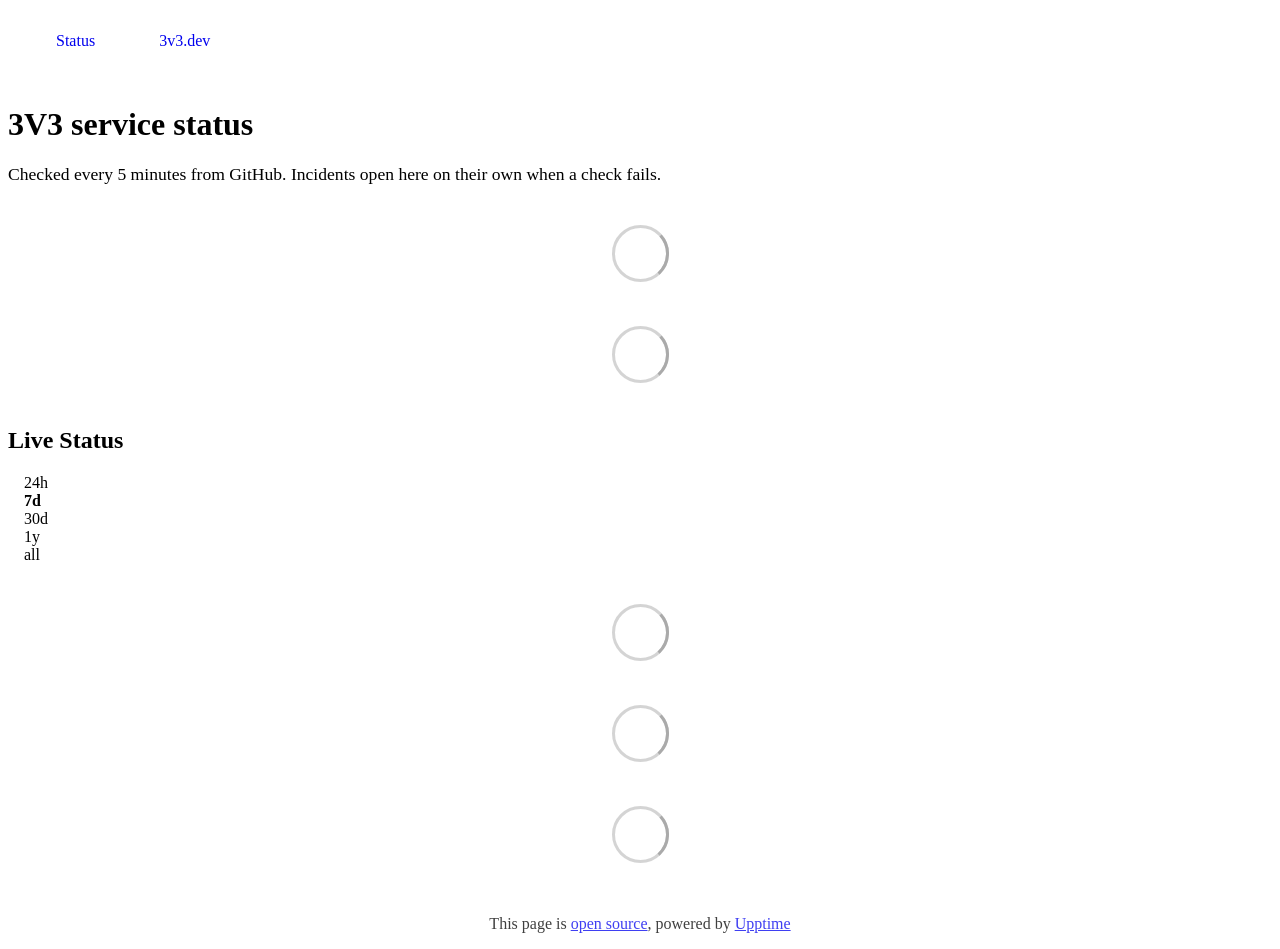
==== index.html @ 86a4ba5f "deploy: 7e3c8ffe6b642ce4a440db42570314d3d248a8e6" ====
<!DOCTYPE html> <html lang=en> <head> <meta charset=utf-8> <meta content="width=device-width,initial-scale=1" name=viewport> <meta content=#333333 name=theme-color> <base href=/ > <link href=manifest.json rel=manifest crossorigin=use-credentials> <script>__SAPPER__={baseUrl:"",preloaded:[void 0,{}]};if('serviceWorker' in navigator)navigator.serviceWorker.register('/service-worker.js');(function(){try{eval("async function x(){}");var main="/client/client.40a501ff.js"}catch(e){main="/client/legacy/client.a8fc85b7.js"};var s=document.createElement("script");try{new Function("if(0)import('')")();s.src=main;s.type="module";s.crossOrigin="use-credentials";}catch(e){s.src="/client/shimport@2.0.5.js";s.setAttribute("data-main",main);}document.head.appendChild(s);}());</script> <link href=client/client-31a52aa5.css rel=stylesheet><link href=client/createOctokit-a85f76c7.css rel=stylesheet><link href=client/index-b0b6455a.css rel=stylesheet> <title>3V3 status</title> <script>// If `prefers-color-scheme` is not supported, fall back to light mode.
      // In this case, light.css will be downloaded with `highest` priority.
      if (typeof window !== "undefined" && typeof document !== "undefined" && "matchMedia" in window && window.matchMedia('(prefers-color-scheme: dark)').media === 'not all') {
        document.documentElement.style.display = 'none';
        document.head.insertAdjacentHTML(
          'beforeend',
          '<link rel="stylesheet" href={`${config.path}/themes/light.css`} onload="document.documentElement.style.display = \'\'">',
        );
      } </script> <link href=https://status.3v3.dev/themes/light.css rel=stylesheet media=(prefers-color-scheme:light)> <link href=https://status.3v3.dev/themes/dark.css rel=stylesheet media=(prefers-color-scheme:dark)><link href=https://status.3v3.dev/global.css rel=stylesheet><link href=https://raw.githubusercontent.com/upptime/upptime/master/assets/upptime-icon.svg rel=icon type=image/svg><link href=/logo-192.png rel=icon type=image/png> <link href=/client/client.40a501ff.js rel=modulepreload as=script crossorigin=use-credentials><link href=/client/client-31a52aa5.css rel=preload as=style><link href=/client/index.63643489.js rel=modulepreload as=script crossorigin=use-credentials><link href=/client/createOctokit.1df6ca00.js rel=modulepreload as=script crossorigin=use-credentials><link href=/client/inject_styles.803b7e80.js rel=modulepreload as=script crossorigin=use-credentials><link href=/client/createOctokit-a85f76c7.css rel=preload as=style><link href=/client/index-b0b6455a.css rel=preload as=style></head> <body> <div id=sapper> <nav class=svelte-a08hsz><div class="svelte-a08hsz container"> <ul class=svelte-a08hsz><li><a href=/ class=svelte-a08hsz target=_self aria-current=page>Status</a> <li><a href=https://3v3.dev class=svelte-a08hsz target=_self>3v3.dev</a> </li> </ul></div> </nav> <main class=container> <header class=svelte-ngkazm><h1><strong>3V3</strong> service status</h1> <p class="svelte-ngkazm lead">Checked every 5 minutes from GitHub. Incidents open here on their own when a check fails.</header> <section class=svelte-8lnl4f><div class="svelte-68jxue loading"><svg class=svelte-68jxue height=38 stroke=#aaa width=38 xmlns=http://www.w3.org/2000/svg><g fill=none fill-rule=evenodd><g stroke-width=2 transform="translate(1 1)"><circle cx=18 cy=18 r=18 stroke-opacity=.5></circle><path d="M36 18c0-9.94-8.06-18-18-18"><animateTransform attributeName=transform dur=1s from="0 18 18" repeatCount=indefinite to="360 18 18" type=rotate></animateTransform></path></g></g></svg></div> </section> <section class=svelte-8lnl4f><div class="svelte-68jxue loading"><svg class=svelte-68jxue height=38 stroke=#aaa width=38 xmlns=http://www.w3.org/2000/svg><g fill=none fill-rule=evenodd><g stroke-width=2 transform="translate(1 1)"><circle cx=18 cy=18 r=18 stroke-opacity=.5></circle><path d="M36 18c0-9.94-8.06-18-18-18"><animateTransform attributeName=transform dur=1s from="0 18 18" repeatCount=indefinite to="360 18 18" type=rotate></animateTransform></path></g></g></svg></div> </section> <div class="svelte-fqsq6s f changed"><h2>Live Status</h2> <form class="svelte-fqsq6s f r"><div><input class=svelte-fqsq6s id=data_day name=d type=radio value=day><label class=svelte-fqsq6s for=data_day>24h</label></div> <div><input class=svelte-fqsq6s id=data_week name=d type=radio value=week checked><label class=svelte-fqsq6s for=data_week>7d</label></div> <div><input class=svelte-fqsq6s id=data_month name=d type=radio value=month><label class=svelte-fqsq6s for=data_month>30d</label></div> <div><input class=svelte-fqsq6s id=data_year name=d type=radio value=year><label class=svelte-fqsq6s for=data_year>1y</label></div> <div><input class=svelte-fqsq6s id=data_all name=d type=radio value=all><label class=svelte-fqsq6s for=data_all>all</label></div></form></div> <section class="svelte-fqsq6s live-status"><div class="svelte-68jxue loading"><svg class=svelte-68jxue height=38 stroke=#aaa width=38 xmlns=http://www.w3.org/2000/svg><g fill=none fill-rule=evenodd><g stroke-width=2 transform="translate(1 1)"><circle cx=18 cy=18 r=18 stroke-opacity=.5></circle><path d="M36 18c0-9.94-8.06-18-18-18"><animateTransform attributeName=transform dur=1s from="0 18 18" repeatCount=indefinite to="360 18 18" type=rotate></animateTransform></path></g></g></svg></div> </section> <section><div class="svelte-68jxue loading"><svg class=svelte-68jxue height=38 stroke=#aaa width=38 xmlns=http://www.w3.org/2000/svg><g fill=none fill-rule=evenodd><g stroke-width=2 transform="translate(1 1)"><circle cx=18 cy=18 r=18 stroke-opacity=.5></circle><path d="M36 18c0-9.94-8.06-18-18-18"><animateTransform attributeName=transform dur=1s from="0 18 18" repeatCount=indefinite to="360 18 18" type=rotate></animateTransform></path></g></g></svg></div> </section> <section><div class="svelte-68jxue loading"><svg class=svelte-68jxue height=38 stroke=#aaa width=38 xmlns=http://www.w3.org/2000/svg><g fill=none fill-rule=evenodd><g stroke-width=2 transform="translate(1 1)"><circle cx=18 cy=18 r=18 stroke-opacity=.5></circle><path d="M36 18c0-9.94-8.06-18-18-18"><animateTransform attributeName=transform dur=1s from="0 18 18" repeatCount=indefinite to="360 18 18" type=rotate></animateTransform></path></g></g></svg></div></section></main> <footer class=svelte-jbr799><p>This page is <a href=https://github.com/3v3-dev/status>open source</a>, powered by <a href=https://upptime.js.org>Upptime</a></p> </footer></div> <script> try {
        if (typeof window !== "undefined" && window.navigator && navigator.serviceWorker) {
          navigator.serviceWorker.getRegistrations().then(function (registrations) {
            for (let registration of registrations) {
              registration.unregister();
            }
          });
        }
        if (typeof window !== "undefined" && "caches" in window) {
          caches.keys().then(function (keyList) {
            return Promise.all(
              keyList.map(function (key) {
                return caches.delete(key);
              })
            );
          });
        }
      } catch (error) {} </script>
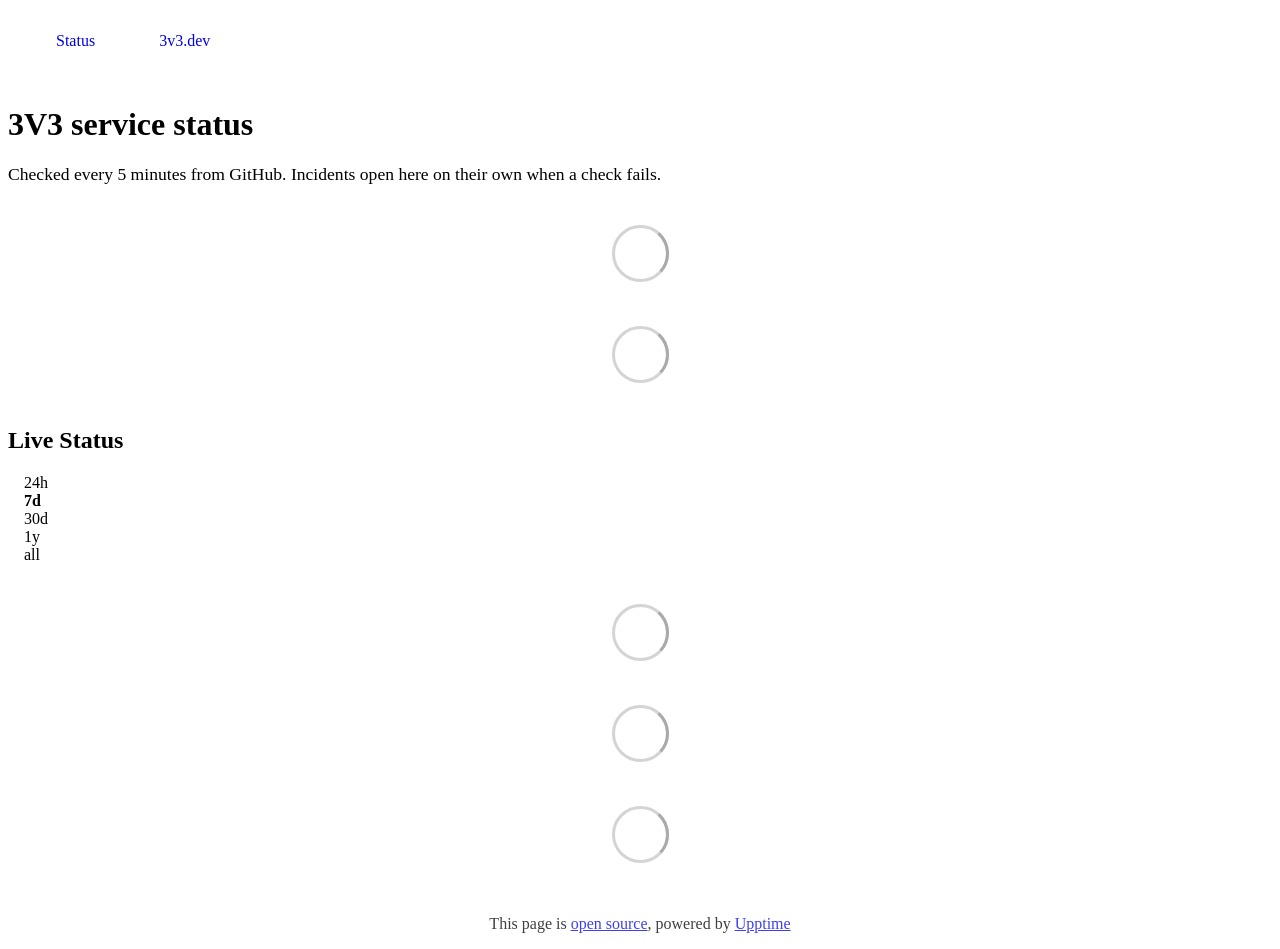
==== commit ad8ba28e: "deploy: fc05458361eb56247a037d51dc9344442e19dbe8" ====
--- a/index.html
+++ b/index.html
@@ -1,4 +1,4 @@
-<!DOCTYPE html> <html lang=en> <head> <meta charset=utf-8> <meta content="width=device-width,initial-scale=1" name=viewport> <meta content=#333333 name=theme-color> <base href=/ > <link href=manifest.json rel=manifest crossorigin=use-credentials> <script>__SAPPER__={baseUrl:"",preloaded:[void 0,{}]};if('serviceWorker' in navigator)navigator.serviceWorker.register('/service-worker.js');(function(){try{eval("async function x(){}");var main="/client/client.40a501ff.js"}catch(e){main="/client/legacy/client.a8fc85b7.js"};var s=document.createElement("script");try{new Function("if(0)import('')")();s.src=main;s.type="module";s.crossOrigin="use-credentials";}catch(e){s.src="/client/shimport@2.0.5.js";s.setAttribute("data-main",main);}document.head.appendChild(s);}());</script> <link href=client/client-31a52aa5.css rel=stylesheet><link href=client/createOctokit-a85f76c7.css rel=stylesheet><link href=client/index-b0b6455a.css rel=stylesheet> <title>3V3 status</title> <script>// If `prefers-color-scheme` is not supported, fall back to light mode.
+<!DOCTYPE html> <html lang=en> <head> <meta charset=utf-8> <meta content="width=device-width,initial-scale=1" name=viewport> <meta content=#333333 name=theme-color> <base href=/ > <link href=manifest.json rel=manifest crossorigin=use-credentials> <script>__SAPPER__={baseUrl:"",preloaded:[void 0,{}]};if('serviceWorker' in navigator)navigator.serviceWorker.register('/service-worker.js');(function(){try{eval("async function x(){}");var main="/client/client.e9b4dfed.js"}catch(e){main="/client/legacy/client.754dc412.js"};var s=document.createElement("script");try{new Function("if(0)import('')")();s.src=main;s.type="module";s.crossOrigin="use-credentials";}catch(e){s.src="/client/shimport@2.0.5.js";s.setAttribute("data-main",main);}document.head.appendChild(s);}());</script> <link href=client/client-31a52aa5.css rel=stylesheet><link href=client/createOctokit-a85f76c7.css rel=stylesheet><link href=client/index-b0b6455a.css rel=stylesheet> <title>3V3 status</title> <script>// If `prefers-color-scheme` is not supported, fall back to light mode.
       // In this case, light.css will be downloaded with `highest` priority.
       if (typeof window !== "undefined" && typeof document !== "undefined" && "matchMedia" in window && window.matchMedia('(prefers-color-scheme: dark)').media === 'not all') {
         document.documentElement.style.display = 'none';
@@ -6,7 +6,7 @@
           'beforeend',
           '<link rel="stylesheet" href={`${config.path}/themes/light.css`} onload="document.documentElement.style.display = \'\'">',
         );
-      } </script> <link href=https://status.3v3.dev/themes/light.css rel=stylesheet media=(prefers-color-scheme:light)> <link href=https://status.3v3.dev/themes/dark.css rel=stylesheet media=(prefers-color-scheme:dark)><link href=https://status.3v3.dev/global.css rel=stylesheet><link href=https://raw.githubusercontent.com/upptime/upptime/master/assets/upptime-icon.svg rel=icon type=image/svg><link href=/logo-192.png rel=icon type=image/png> <link href=/client/client.40a501ff.js rel=modulepreload as=script crossorigin=use-credentials><link href=/client/client-31a52aa5.css rel=preload as=style><link href=/client/index.63643489.js rel=modulepreload as=script crossorigin=use-credentials><link href=/client/createOctokit.1df6ca00.js rel=modulepreload as=script crossorigin=use-credentials><link href=/client/inject_styles.803b7e80.js rel=modulepreload as=script crossorigin=use-credentials><link href=/client/createOctokit-a85f76c7.css rel=preload as=style><link href=/client/index-b0b6455a.css rel=preload as=style></head> <body> <div id=sapper> <nav class=svelte-a08hsz><div class="svelte-a08hsz container"> <ul class=svelte-a08hsz><li><a href=/ class=svelte-a08hsz target=_self aria-current=page>Status</a> <li><a href=https://3v3.dev class=svelte-a08hsz target=_self>3v3.dev</a> </li> </ul></div> </nav> <main class=container> <header class=svelte-ngkazm><h1><strong>3V3</strong> service status</h1> <p class="svelte-ngkazm lead">Checked every 5 minutes from GitHub. Incidents open here on their own when a check fails.</header> <section class=svelte-8lnl4f><div class="svelte-68jxue loading"><svg class=svelte-68jxue height=38 stroke=#aaa width=38 xmlns=http://www.w3.org/2000/svg><g fill=none fill-rule=evenodd><g stroke-width=2 transform="translate(1 1)"><circle cx=18 cy=18 r=18 stroke-opacity=.5></circle><path d="M36 18c0-9.94-8.06-18-18-18"><animateTransform attributeName=transform dur=1s from="0 18 18" repeatCount=indefinite to="360 18 18" type=rotate></animateTransform></path></g></g></svg></div> </section> <section class=svelte-8lnl4f><div class="svelte-68jxue loading"><svg class=svelte-68jxue height=38 stroke=#aaa width=38 xmlns=http://www.w3.org/2000/svg><g fill=none fill-rule=evenodd><g stroke-width=2 transform="translate(1 1)"><circle cx=18 cy=18 r=18 stroke-opacity=.5></circle><path d="M36 18c0-9.94-8.06-18-18-18"><animateTransform attributeName=transform dur=1s from="0 18 18" repeatCount=indefinite to="360 18 18" type=rotate></animateTransform></path></g></g></svg></div> </section> <div class="svelte-fqsq6s f changed"><h2>Live Status</h2> <form class="svelte-fqsq6s f r"><div><input class=svelte-fqsq6s id=data_day name=d type=radio value=day><label class=svelte-fqsq6s for=data_day>24h</label></div> <div><input class=svelte-fqsq6s id=data_week name=d type=radio value=week checked><label class=svelte-fqsq6s for=data_week>7d</label></div> <div><input class=svelte-fqsq6s id=data_month name=d type=radio value=month><label class=svelte-fqsq6s for=data_month>30d</label></div> <div><input class=svelte-fqsq6s id=data_year name=d type=radio value=year><label class=svelte-fqsq6s for=data_year>1y</label></div> <div><input class=svelte-fqsq6s id=data_all name=d type=radio value=all><label class=svelte-fqsq6s for=data_all>all</label></div></form></div> <section class="svelte-fqsq6s live-status"><div class="svelte-68jxue loading"><svg class=svelte-68jxue height=38 stroke=#aaa width=38 xmlns=http://www.w3.org/2000/svg><g fill=none fill-rule=evenodd><g stroke-width=2 transform="translate(1 1)"><circle cx=18 cy=18 r=18 stroke-opacity=.5></circle><path d="M36 18c0-9.94-8.06-18-18-18"><animateTransform attributeName=transform dur=1s from="0 18 18" repeatCount=indefinite to="360 18 18" type=rotate></animateTransform></path></g></g></svg></div> </section> <section><div class="svelte-68jxue loading"><svg class=svelte-68jxue height=38 stroke=#aaa width=38 xmlns=http://www.w3.org/2000/svg><g fill=none fill-rule=evenodd><g stroke-width=2 transform="translate(1 1)"><circle cx=18 cy=18 r=18 stroke-opacity=.5></circle><path d="M36 18c0-9.94-8.06-18-18-18"><animateTransform attributeName=transform dur=1s from="0 18 18" repeatCount=indefinite to="360 18 18" type=rotate></animateTransform></path></g></g></svg></div> </section> <section><div class="svelte-68jxue loading"><svg class=svelte-68jxue height=38 stroke=#aaa width=38 xmlns=http://www.w3.org/2000/svg><g fill=none fill-rule=evenodd><g stroke-width=2 transform="translate(1 1)"><circle cx=18 cy=18 r=18 stroke-opacity=.5></circle><path d="M36 18c0-9.94-8.06-18-18-18"><animateTransform attributeName=transform dur=1s from="0 18 18" repeatCount=indefinite to="360 18 18" type=rotate></animateTransform></path></g></g></svg></div></section></main> <footer class=svelte-jbr799><p>This page is <a href=https://github.com/3v3-dev/status>open source</a>, powered by <a href=https://upptime.js.org>Upptime</a></p> </footer></div> <script> try {
+      } </script> <link href=https://status.3v3.dev/themes/light.css rel=stylesheet media=(prefers-color-scheme:light)> <link href=https://status.3v3.dev/themes/dark.css rel=stylesheet media=(prefers-color-scheme:dark)><link href=https://status.3v3.dev/global.css rel=stylesheet><link href=https://raw.githubusercontent.com/upptime/upptime/master/assets/upptime-icon.svg rel=icon type=image/svg><link href=/logo-192.png rel=icon type=image/png> <link href=/client/client.e9b4dfed.js rel=modulepreload as=script crossorigin=use-credentials><link href=/client/client-31a52aa5.css rel=preload as=style><link href=/client/index.8e3339fe.js rel=modulepreload as=script crossorigin=use-credentials><link href=/client/createOctokit.f30cb583.js rel=modulepreload as=script crossorigin=use-credentials><link href=/client/inject_styles.803b7e80.js rel=modulepreload as=script crossorigin=use-credentials><link href=/client/createOctokit-a85f76c7.css rel=preload as=style><link href=/client/index-b0b6455a.css rel=preload as=style></head> <body> <div id=sapper> <nav class=svelte-a08hsz><div class="svelte-a08hsz container"> <ul class=svelte-a08hsz><li><a href=/ class=svelte-a08hsz target=_self aria-current=page>Status</a> <li><a href=https://3v3.dev class=svelte-a08hsz target=_self>3v3.dev</a> </li> </ul></div> </nav> <main class=container> <header class=svelte-ngkazm><h1><strong>3V3</strong> service status</h1> <p class="svelte-ngkazm lead">Checked every 5 minutes from GitHub. Incidents open here on their own when a check fails.</header> <section class=svelte-8lnl4f><div class="svelte-68jxue loading"><svg class=svelte-68jxue height=38 stroke=#aaa width=38 xmlns=http://www.w3.org/2000/svg><g fill=none fill-rule=evenodd><g stroke-width=2 transform="translate(1 1)"><circle cx=18 cy=18 r=18 stroke-opacity=.5></circle><path d="M36 18c0-9.94-8.06-18-18-18"><animateTransform attributeName=transform dur=1s from="0 18 18" repeatCount=indefinite to="360 18 18" type=rotate></animateTransform></path></g></g></svg></div> </section> <section class=svelte-8lnl4f><div class="svelte-68jxue loading"><svg class=svelte-68jxue height=38 stroke=#aaa width=38 xmlns=http://www.w3.org/2000/svg><g fill=none fill-rule=evenodd><g stroke-width=2 transform="translate(1 1)"><circle cx=18 cy=18 r=18 stroke-opacity=.5></circle><path d="M36 18c0-9.94-8.06-18-18-18"><animateTransform attributeName=transform dur=1s from="0 18 18" repeatCount=indefinite to="360 18 18" type=rotate></animateTransform></path></g></g></svg></div> </section> <div class="svelte-fqsq6s f changed"><h2>Live Status</h2> <form class="svelte-fqsq6s f r"><div><input class=svelte-fqsq6s id=data_day name=d type=radio value=day><label class=svelte-fqsq6s for=data_day>24h</label></div> <div><input class=svelte-fqsq6s id=data_week name=d type=radio value=week checked><label class=svelte-fqsq6s for=data_week>7d</label></div> <div><input class=svelte-fqsq6s id=data_month name=d type=radio value=month><label class=svelte-fqsq6s for=data_month>30d</label></div> <div><input class=svelte-fqsq6s id=data_year name=d type=radio value=year><label class=svelte-fqsq6s for=data_year>1y</label></div> <div><input class=svelte-fqsq6s id=data_all name=d type=radio value=all><label class=svelte-fqsq6s for=data_all>all</label></div></form></div> <section class="svelte-fqsq6s live-status"><div class="svelte-68jxue loading"><svg class=svelte-68jxue height=38 stroke=#aaa width=38 xmlns=http://www.w3.org/2000/svg><g fill=none fill-rule=evenodd><g stroke-width=2 transform="translate(1 1)"><circle cx=18 cy=18 r=18 stroke-opacity=.5></circle><path d="M36 18c0-9.94-8.06-18-18-18"><animateTransform attributeName=transform dur=1s from="0 18 18" repeatCount=indefinite to="360 18 18" type=rotate></animateTransform></path></g></g></svg></div> </section> <section><div class="svelte-68jxue loading"><svg class=svelte-68jxue height=38 stroke=#aaa width=38 xmlns=http://www.w3.org/2000/svg><g fill=none fill-rule=evenodd><g stroke-width=2 transform="translate(1 1)"><circle cx=18 cy=18 r=18 stroke-opacity=.5></circle><path d="M36 18c0-9.94-8.06-18-18-18"><animateTransform attributeName=transform dur=1s from="0 18 18" repeatCount=indefinite to="360 18 18" type=rotate></animateTransform></path></g></g></svg></div> </section> <section><div class="svelte-68jxue loading"><svg class=svelte-68jxue height=38 stroke=#aaa width=38 xmlns=http://www.w3.org/2000/svg><g fill=none fill-rule=evenodd><g stroke-width=2 transform="translate(1 1)"><circle cx=18 cy=18 r=18 stroke-opacity=.5></circle><path d="M36 18c0-9.94-8.06-18-18-18"><animateTransform attributeName=transform dur=1s from="0 18 18" repeatCount=indefinite to="360 18 18" type=rotate></animateTransform></path></g></g></svg></div></section></main> <footer class=svelte-jbr799><p>This page is <a href=https://github.com/3v3-dev/status>open source</a>, powered by <a href=https://upptime.js.org>Upptime</a></p> </footer></div> <script> try {
         if (typeof window !== "undefined" && window.navigator && navigator.serviceWorker) {
           navigator.serviceWorker.getRegistrations().then(function (registrations) {
             for (let registration of registrations) {
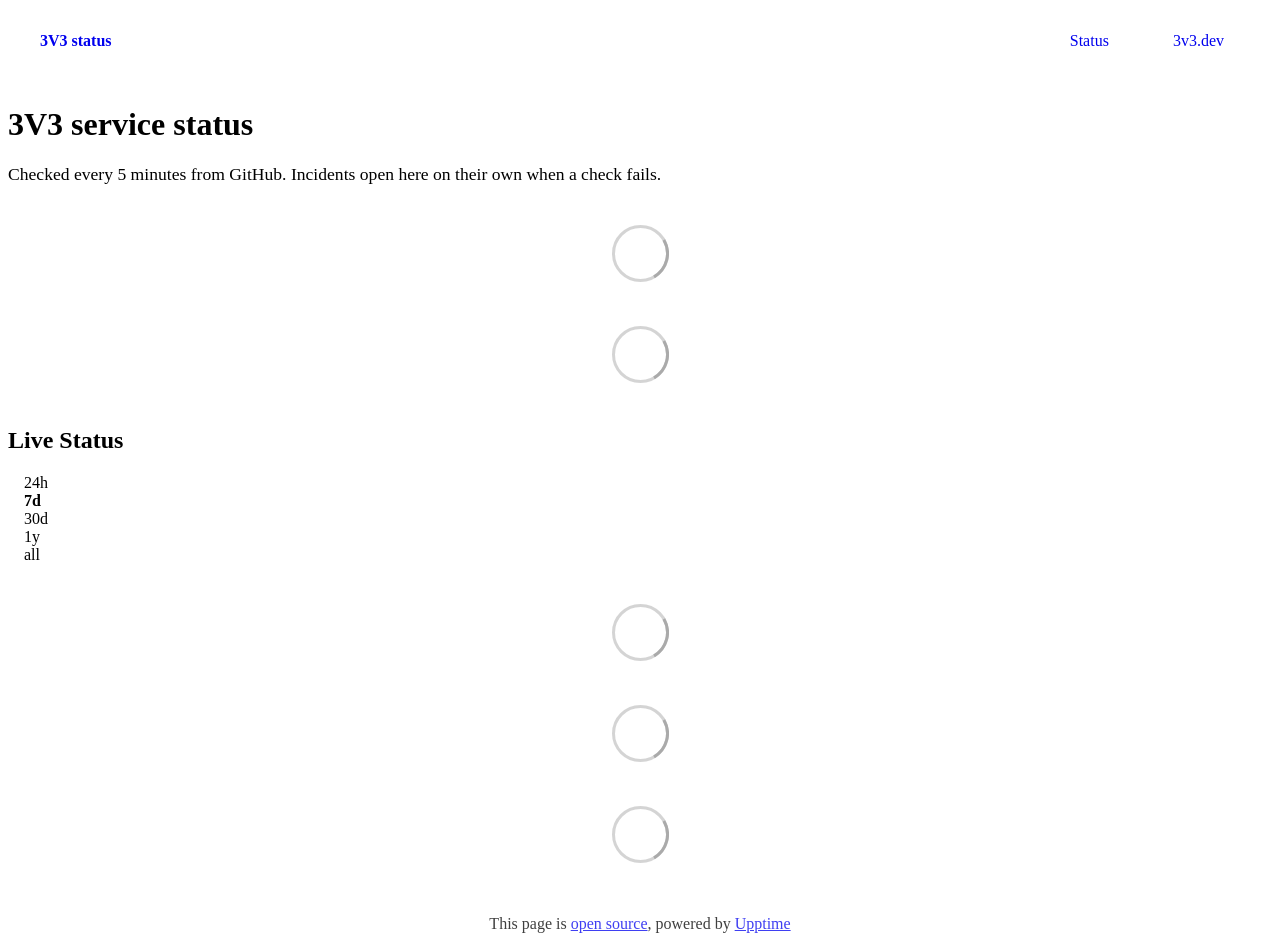
==== commit c00f74e5: "deploy: 701be8226e06edc4924a5eb23de043657eee1ef0" ====
--- a/index.html
+++ b/index.html
@@ -1,12 +1,4 @@
-<!DOCTYPE html> <html lang=en> <head> <meta charset=utf-8> <meta content="width=device-width,initial-scale=1" name=viewport> <meta content=#333333 name=theme-color> <base href=/ > <link href=manifest.json rel=manifest crossorigin=use-credentials> <script>__SAPPER__={baseUrl:"",preloaded:[void 0,{}]};if('serviceWorker' in navigator)navigator.serviceWorker.register('/service-worker.js');(function(){try{eval("async function x(){}");var main="/client/client.e9b4dfed.js"}catch(e){main="/client/legacy/client.754dc412.js"};var s=document.createElement("script");try{new Function("if(0)import('')")();s.src=main;s.type="module";s.crossOrigin="use-credentials";}catch(e){s.src="/client/shimport@2.0.5.js";s.setAttribute("data-main",main);}document.head.appendChild(s);}());</script> <link href=client/client-31a52aa5.css rel=stylesheet><link href=client/createOctokit-a85f76c7.css rel=stylesheet><link href=client/index-b0b6455a.css rel=stylesheet> <title>3V3 status</title> <script>// If `prefers-color-scheme` is not supported, fall back to light mode.
-      // In this case, light.css will be downloaded with `highest` priority.
-      if (typeof window !== "undefined" && typeof document !== "undefined" && "matchMedia" in window && window.matchMedia('(prefers-color-scheme: dark)').media === 'not all') {
-        document.documentElement.style.display = 'none';
-        document.head.insertAdjacentHTML(
-          'beforeend',
-          '<link rel="stylesheet" href={`${config.path}/themes/light.css`} onload="document.documentElement.style.display = \'\'">',
-        );
-      } </script> <link href=https://status.3v3.dev/themes/light.css rel=stylesheet media=(prefers-color-scheme:light)> <link href=https://status.3v3.dev/themes/dark.css rel=stylesheet media=(prefers-color-scheme:dark)><link href=https://status.3v3.dev/global.css rel=stylesheet><link href=https://raw.githubusercontent.com/upptime/upptime/master/assets/upptime-icon.svg rel=icon type=image/svg><link href=/logo-192.png rel=icon type=image/png> <link href=/client/client.e9b4dfed.js rel=modulepreload as=script crossorigin=use-credentials><link href=/client/client-31a52aa5.css rel=preload as=style><link href=/client/index.8e3339fe.js rel=modulepreload as=script crossorigin=use-credentials><link href=/client/createOctokit.f30cb583.js rel=modulepreload as=script crossorigin=use-credentials><link href=/client/inject_styles.803b7e80.js rel=modulepreload as=script crossorigin=use-credentials><link href=/client/createOctokit-a85f76c7.css rel=preload as=style><link href=/client/index-b0b6455a.css rel=preload as=style></head> <body> <div id=sapper> <nav class=svelte-a08hsz><div class="svelte-a08hsz container"> <ul class=svelte-a08hsz><li><a href=/ class=svelte-a08hsz target=_self aria-current=page>Status</a> <li><a href=https://3v3.dev class=svelte-a08hsz target=_self>3v3.dev</a> </li> </ul></div> </nav> <main class=container> <header class=svelte-ngkazm><h1><strong>3V3</strong> service status</h1> <p class="svelte-ngkazm lead">Checked every 5 minutes from GitHub. Incidents open here on their own when a check fails.</header> <section class=svelte-8lnl4f><div class="svelte-68jxue loading"><svg class=svelte-68jxue height=38 stroke=#aaa width=38 xmlns=http://www.w3.org/2000/svg><g fill=none fill-rule=evenodd><g stroke-width=2 transform="translate(1 1)"><circle cx=18 cy=18 r=18 stroke-opacity=.5></circle><path d="M36 18c0-9.94-8.06-18-18-18"><animateTransform attributeName=transform dur=1s from="0 18 18" repeatCount=indefinite to="360 18 18" type=rotate></animateTransform></path></g></g></svg></div> </section> <section class=svelte-8lnl4f><div class="svelte-68jxue loading"><svg class=svelte-68jxue height=38 stroke=#aaa width=38 xmlns=http://www.w3.org/2000/svg><g fill=none fill-rule=evenodd><g stroke-width=2 transform="translate(1 1)"><circle cx=18 cy=18 r=18 stroke-opacity=.5></circle><path d="M36 18c0-9.94-8.06-18-18-18"><animateTransform attributeName=transform dur=1s from="0 18 18" repeatCount=indefinite to="360 18 18" type=rotate></animateTransform></path></g></g></svg></div> </section> <div class="svelte-fqsq6s f changed"><h2>Live Status</h2> <form class="svelte-fqsq6s f r"><div><input class=svelte-fqsq6s id=data_day name=d type=radio value=day><label class=svelte-fqsq6s for=data_day>24h</label></div> <div><input class=svelte-fqsq6s id=data_week name=d type=radio value=week checked><label class=svelte-fqsq6s for=data_week>7d</label></div> <div><input class=svelte-fqsq6s id=data_month name=d type=radio value=month><label class=svelte-fqsq6s for=data_month>30d</label></div> <div><input class=svelte-fqsq6s id=data_year name=d type=radio value=year><label class=svelte-fqsq6s for=data_year>1y</label></div> <div><input class=svelte-fqsq6s id=data_all name=d type=radio value=all><label class=svelte-fqsq6s for=data_all>all</label></div></form></div> <section class="svelte-fqsq6s live-status"><div class="svelte-68jxue loading"><svg class=svelte-68jxue height=38 stroke=#aaa width=38 xmlns=http://www.w3.org/2000/svg><g fill=none fill-rule=evenodd><g stroke-width=2 transform="translate(1 1)"><circle cx=18 cy=18 r=18 stroke-opacity=.5></circle><path d="M36 18c0-9.94-8.06-18-18-18"><animateTransform attributeName=transform dur=1s from="0 18 18" repeatCount=indefinite to="360 18 18" type=rotate></animateTransform></path></g></g></svg></div> </section> <section><div class="svelte-68jxue loading"><svg class=svelte-68jxue height=38 stroke=#aaa width=38 xmlns=http://www.w3.org/2000/svg><g fill=none fill-rule=evenodd><g stroke-width=2 transform="translate(1 1)"><circle cx=18 cy=18 r=18 stroke-opacity=.5></circle><path d="M36 18c0-9.94-8.06-18-18-18"><animateTransform attributeName=transform dur=1s from="0 18 18" repeatCount=indefinite to="360 18 18" type=rotate></animateTransform></path></g></g></svg></div> </section> <section><div class="svelte-68jxue loading"><svg class=svelte-68jxue height=38 stroke=#aaa width=38 xmlns=http://www.w3.org/2000/svg><g fill=none fill-rule=evenodd><g stroke-width=2 transform="translate(1 1)"><circle cx=18 cy=18 r=18 stroke-opacity=.5></circle><path d="M36 18c0-9.94-8.06-18-18-18"><animateTransform attributeName=transform dur=1s from="0 18 18" repeatCount=indefinite to="360 18 18" type=rotate></animateTransform></path></g></g></svg></div></section></main> <footer class=svelte-jbr799><p>This page is <a href=https://github.com/3v3-dev/status>open source</a>, powered by <a href=https://upptime.js.org>Upptime</a></p> </footer></div> <script> try {
+<!DOCTYPE html> <html lang=en> <head> <meta charset=utf-8> <meta content="width=device-width,initial-scale=1" name=viewport> <meta content=#333333 name=theme-color> <base href=/ > <link href=manifest.json rel=manifest crossorigin=use-credentials> <script>__SAPPER__={baseUrl:"",preloaded:[void 0,{}]};if('serviceWorker' in navigator)navigator.serviceWorker.register('/service-worker.js');(function(){try{eval("async function x(){}");var main="/client/client.26212740.js"}catch(e){main="/client/legacy/client.50c6bfa7.js"};var s=document.createElement("script");try{new Function("if(0)import('')")();s.src=main;s.type="module";s.crossOrigin="use-credentials";}catch(e){s.src="/client/shimport@2.0.5.js";s.setAttribute("data-main",main);}document.head.appendChild(s);}());</script> <link href=client/client-31a52aa5.css rel=stylesheet><link href=client/createOctokit-a85f76c7.css rel=stylesheet><link href=client/index-b0b6455a.css rel=stylesheet> <title>3V3 status</title><link href=https://status.3v3.dev/3v3/tokens.css rel=stylesheet><link href=https://status.3v3.dev/global.css rel=stylesheet><link href=https://status.3v3.dev/3v3/icon-32-dark.svg rel=icon type=image/svg><link href=https://status.3v3.dev/3v3/icon-180.png rel=icon type=image/png><script async defer src=https://status.3v3.dev/3v3/status.js></script><link href=https://status.3v3.dev/3v3/status.css rel=stylesheet><meta content=#0D0D0C name=theme-color> <link href=/client/client.26212740.js rel=modulepreload as=script crossorigin=use-credentials><link href=/client/client-31a52aa5.css rel=preload as=style><link href=/client/index.f91485ae.js rel=modulepreload as=script crossorigin=use-credentials><link href=/client/createOctokit.e4a0115c.js rel=modulepreload as=script crossorigin=use-credentials><link href=/client/inject_styles.803b7e80.js rel=modulepreload as=script crossorigin=use-credentials><link href=/client/createOctokit-a85f76c7.css rel=preload as=style><link href=/client/index-b0b6455a.css rel=preload as=style></head> <body> <div id=sapper> <nav class=svelte-a08hsz><div class="svelte-a08hsz container"><div><a href=https://status.3v3.dev class="svelte-a08hsz logo"><img alt="" class=svelte-a08hsz src=https://status.3v3.dev/3v3/wordmark-silkscreen.svg> <div>3V3 status</div></a></div> <ul class=svelte-a08hsz><li><a href=/ class=svelte-a08hsz target=_self aria-current=page>Status</a> <li><a href=https://3v3.dev class=svelte-a08hsz target=_self>3v3.dev</a> </li> </ul></div> </nav> <main class=container> <header class=svelte-ngkazm><h1><strong>3V3</strong> service status</h1> <p class="svelte-ngkazm lead">Checked every 5 minutes from GitHub. Incidents open here on their own when a check fails.</header> <section class=svelte-8lnl4f><div class="svelte-68jxue loading"><svg class=svelte-68jxue height=38 stroke=#aaa width=38 xmlns=http://www.w3.org/2000/svg><g fill=none fill-rule=evenodd><g stroke-width=2 transform="translate(1 1)"><circle cx=18 cy=18 r=18 stroke-opacity=.5></circle><path d="M36 18c0-9.94-8.06-18-18-18"><animateTransform attributeName=transform dur=1s from="0 18 18" repeatCount=indefinite to="360 18 18" type=rotate></animateTransform></path></g></g></svg></div> </section> <section class=svelte-8lnl4f><div class="svelte-68jxue loading"><svg class=svelte-68jxue height=38 stroke=#aaa width=38 xmlns=http://www.w3.org/2000/svg><g fill=none fill-rule=evenodd><g stroke-width=2 transform="translate(1 1)"><circle cx=18 cy=18 r=18 stroke-opacity=.5></circle><path d="M36 18c0-9.94-8.06-18-18-18"><animateTransform attributeName=transform dur=1s from="0 18 18" repeatCount=indefinite to="360 18 18" type=rotate></animateTransform></path></g></g></svg></div> </section> <div class="svelte-fqsq6s f changed"><h2>Live Status</h2> <form class="svelte-fqsq6s f r"><div><input class=svelte-fqsq6s id=data_day name=d type=radio value=day><label class=svelte-fqsq6s for=data_day>24h</label></div> <div><input class=svelte-fqsq6s id=data_week name=d type=radio value=week checked><label class=svelte-fqsq6s for=data_week>7d</label></div> <div><input class=svelte-fqsq6s id=data_month name=d type=radio value=month><label class=svelte-fqsq6s for=data_month>30d</label></div> <div><input class=svelte-fqsq6s id=data_year name=d type=radio value=year><label class=svelte-fqsq6s for=data_year>1y</label></div> <div><input class=svelte-fqsq6s id=data_all name=d type=radio value=all><label class=svelte-fqsq6s for=data_all>all</label></div></form></div> <section class="svelte-fqsq6s live-status"><div class="svelte-68jxue loading"><svg class=svelte-68jxue height=38 stroke=#aaa width=38 xmlns=http://www.w3.org/2000/svg><g fill=none fill-rule=evenodd><g stroke-width=2 transform="translate(1 1)"><circle cx=18 cy=18 r=18 stroke-opacity=.5></circle><path d="M36 18c0-9.94-8.06-18-18-18"><animateTransform attributeName=transform dur=1s from="0 18 18" repeatCount=indefinite to="360 18 18" type=rotate></animateTransform></path></g></g></svg></div> </section> <section><div class="svelte-68jxue loading"><svg class=svelte-68jxue height=38 stroke=#aaa width=38 xmlns=http://www.w3.org/2000/svg><g fill=none fill-rule=evenodd><g stroke-width=2 transform="translate(1 1)"><circle cx=18 cy=18 r=18 stroke-opacity=.5></circle><path d="M36 18c0-9.94-8.06-18-18-18"><animateTransform attributeName=transform dur=1s from="0 18 18" repeatCount=indefinite to="360 18 18" type=rotate></animateTransform></path></g></g></svg></div> </section> <section><div class="svelte-68jxue loading"><svg class=svelte-68jxue height=38 stroke=#aaa width=38 xmlns=http://www.w3.org/2000/svg><g fill=none fill-rule=evenodd><g stroke-width=2 transform="translate(1 1)"><circle cx=18 cy=18 r=18 stroke-opacity=.5></circle><path d="M36 18c0-9.94-8.06-18-18-18"><animateTransform attributeName=transform dur=1s from="0 18 18" repeatCount=indefinite to="360 18 18" type=rotate></animateTransform></path></g></g></svg></div></section></main> <footer class=svelte-jbr799><p>This page is <a href=https://github.com/3v3-dev/status>open source</a>, powered by <a href=https://upptime.js.org>Upptime</a></p> </footer></div> <script> try {
         if (typeof window !== "undefined" && window.navigator && navigator.serviceWorker) {
           navigator.serviceWorker.getRegistrations().then(function (registrations) {
             for (let registration of registrations) {
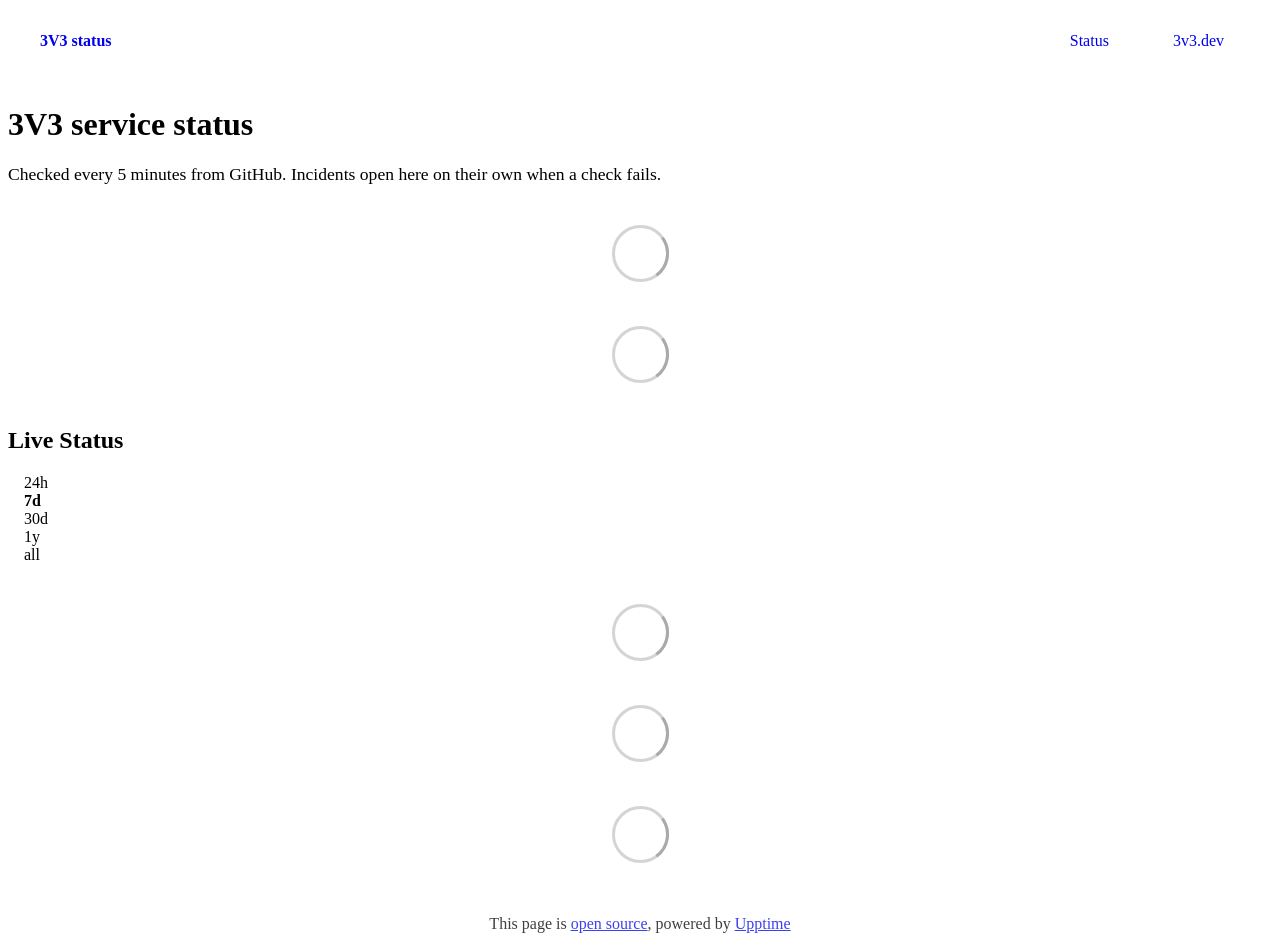
==== commit 6e38aa57: "deploy: 1d57d6763c71087a682f2e312ade9c529a53fe08" ====
--- a/index.html
+++ b/index.html
@@ -1,4 +1,4 @@
-<!DOCTYPE html> <html lang=en> <head> <meta charset=utf-8> <meta content="width=device-width,initial-scale=1" name=viewport> <meta content=#333333 name=theme-color> <base href=/ > <link href=manifest.json rel=manifest crossorigin=use-credentials> <script>__SAPPER__={baseUrl:"",preloaded:[void 0,{}]};if('serviceWorker' in navigator)navigator.serviceWorker.register('/service-worker.js');(function(){try{eval("async function x(){}");var main="/client/client.26212740.js"}catch(e){main="/client/legacy/client.50c6bfa7.js"};var s=document.createElement("script");try{new Function("if(0)import('')")();s.src=main;s.type="module";s.crossOrigin="use-credentials";}catch(e){s.src="/client/shimport@2.0.5.js";s.setAttribute("data-main",main);}document.head.appendChild(s);}());</script> <link href=client/client-31a52aa5.css rel=stylesheet><link href=client/createOctokit-a85f76c7.css rel=stylesheet><link href=client/index-b0b6455a.css rel=stylesheet> <title>3V3 status</title><link href=https://status.3v3.dev/3v3/tokens.css rel=stylesheet><link href=https://status.3v3.dev/global.css rel=stylesheet><link href=https://status.3v3.dev/3v3/icon-32-dark.svg rel=icon type=image/svg><link href=https://status.3v3.dev/3v3/icon-180.png rel=icon type=image/png><script async defer src=https://status.3v3.dev/3v3/status.js></script><link href=https://status.3v3.dev/3v3/status.css rel=stylesheet><meta content=#0D0D0C name=theme-color> <link href=/client/client.26212740.js rel=modulepreload as=script crossorigin=use-credentials><link href=/client/client-31a52aa5.css rel=preload as=style><link href=/client/index.f91485ae.js rel=modulepreload as=script crossorigin=use-credentials><link href=/client/createOctokit.e4a0115c.js rel=modulepreload as=script crossorigin=use-credentials><link href=/client/inject_styles.803b7e80.js rel=modulepreload as=script crossorigin=use-credentials><link href=/client/createOctokit-a85f76c7.css rel=preload as=style><link href=/client/index-b0b6455a.css rel=preload as=style></head> <body> <div id=sapper> <nav class=svelte-a08hsz><div class="svelte-a08hsz container"><div><a href=https://status.3v3.dev class="svelte-a08hsz logo"><img alt="" class=svelte-a08hsz src=https://status.3v3.dev/3v3/wordmark-silkscreen.svg> <div>3V3 status</div></a></div> <ul class=svelte-a08hsz><li><a href=/ class=svelte-a08hsz target=_self aria-current=page>Status</a> <li><a href=https://3v3.dev class=svelte-a08hsz target=_self>3v3.dev</a> </li> </ul></div> </nav> <main class=container> <header class=svelte-ngkazm><h1><strong>3V3</strong> service status</h1> <p class="svelte-ngkazm lead">Checked every 5 minutes from GitHub. Incidents open here on their own when a check fails.</header> <section class=svelte-8lnl4f><div class="svelte-68jxue loading"><svg class=svelte-68jxue height=38 stroke=#aaa width=38 xmlns=http://www.w3.org/2000/svg><g fill=none fill-rule=evenodd><g stroke-width=2 transform="translate(1 1)"><circle cx=18 cy=18 r=18 stroke-opacity=.5></circle><path d="M36 18c0-9.94-8.06-18-18-18"><animateTransform attributeName=transform dur=1s from="0 18 18" repeatCount=indefinite to="360 18 18" type=rotate></animateTransform></path></g></g></svg></div> </section> <section class=svelte-8lnl4f><div class="svelte-68jxue loading"><svg class=svelte-68jxue height=38 stroke=#aaa width=38 xmlns=http://www.w3.org/2000/svg><g fill=none fill-rule=evenodd><g stroke-width=2 transform="translate(1 1)"><circle cx=18 cy=18 r=18 stroke-opacity=.5></circle><path d="M36 18c0-9.94-8.06-18-18-18"><animateTransform attributeName=transform dur=1s from="0 18 18" repeatCount=indefinite to="360 18 18" type=rotate></animateTransform></path></g></g></svg></div> </section> <div class="svelte-fqsq6s f changed"><h2>Live Status</h2> <form class="svelte-fqsq6s f r"><div><input class=svelte-fqsq6s id=data_day name=d type=radio value=day><label class=svelte-fqsq6s for=data_day>24h</label></div> <div><input class=svelte-fqsq6s id=data_week name=d type=radio value=week checked><label class=svelte-fqsq6s for=data_week>7d</label></div> <div><input class=svelte-fqsq6s id=data_month name=d type=radio value=month><label class=svelte-fqsq6s for=data_month>30d</label></div> <div><input class=svelte-fqsq6s id=data_year name=d type=radio value=year><label class=svelte-fqsq6s for=data_year>1y</label></div> <div><input class=svelte-fqsq6s id=data_all name=d type=radio value=all><label class=svelte-fqsq6s for=data_all>all</label></div></form></div> <section class="svelte-fqsq6s live-status"><div class="svelte-68jxue loading"><svg class=svelte-68jxue height=38 stroke=#aaa width=38 xmlns=http://www.w3.org/2000/svg><g fill=none fill-rule=evenodd><g stroke-width=2 transform="translate(1 1)"><circle cx=18 cy=18 r=18 stroke-opacity=.5></circle><path d="M36 18c0-9.94-8.06-18-18-18"><animateTransform attributeName=transform dur=1s from="0 18 18" repeatCount=indefinite to="360 18 18" type=rotate></animateTransform></path></g></g></svg></div> </section> <section><div class="svelte-68jxue loading"><svg class=svelte-68jxue height=38 stroke=#aaa width=38 xmlns=http://www.w3.org/2000/svg><g fill=none fill-rule=evenodd><g stroke-width=2 transform="translate(1 1)"><circle cx=18 cy=18 r=18 stroke-opacity=.5></circle><path d="M36 18c0-9.94-8.06-18-18-18"><animateTransform attributeName=transform dur=1s from="0 18 18" repeatCount=indefinite to="360 18 18" type=rotate></animateTransform></path></g></g></svg></div> </section> <section><div class="svelte-68jxue loading"><svg class=svelte-68jxue height=38 stroke=#aaa width=38 xmlns=http://www.w3.org/2000/svg><g fill=none fill-rule=evenodd><g stroke-width=2 transform="translate(1 1)"><circle cx=18 cy=18 r=18 stroke-opacity=.5></circle><path d="M36 18c0-9.94-8.06-18-18-18"><animateTransform attributeName=transform dur=1s from="0 18 18" repeatCount=indefinite to="360 18 18" type=rotate></animateTransform></path></g></g></svg></div></section></main> <footer class=svelte-jbr799><p>This page is <a href=https://github.com/3v3-dev/status>open source</a>, powered by <a href=https://upptime.js.org>Upptime</a></p> </footer></div> <script> try {
+<!DOCTYPE html> <html lang=en> <head> <meta charset=utf-8> <meta content="width=device-width,initial-scale=1" name=viewport> <meta content=#333333 name=theme-color> <base href=/ > <link href=manifest.json rel=manifest crossorigin=use-credentials> <script>__SAPPER__={baseUrl:"",preloaded:[void 0,{}]};if('serviceWorker' in navigator)navigator.serviceWorker.register('/service-worker.js');(function(){try{eval("async function x(){}");var main="/client/client.6689b0ec.js"}catch(e){main="/client/legacy/client.ba452bb0.js"};var s=document.createElement("script");try{new Function("if(0)import('')")();s.src=main;s.type="module";s.crossOrigin="use-credentials";}catch(e){s.src="/client/shimport@2.0.5.js";s.setAttribute("data-main",main);}document.head.appendChild(s);}());</script> <link href=client/client-31a52aa5.css rel=stylesheet><link href=client/createOctokit-a85f76c7.css rel=stylesheet><link href=client/index-b0b6455a.css rel=stylesheet> <title>3V3 status</title><link href=https://status.3v3.dev/3v3/tokens.css rel=stylesheet><link href=https://status.3v3.dev/global.css rel=stylesheet><link href=https://status.3v3.dev/3v3/icon-32-dark.svg rel=icon type=image/svg><link href=https://status.3v3.dev/3v3/icon-180.png rel=icon type=image/png><script async defer src=https://status.3v3.dev/3v3/status.js></script><link href=https://status.3v3.dev/3v3/status.css rel=stylesheet><meta content=#0D0D0C name=theme-color> <link href=/client/client.6689b0ec.js rel=modulepreload as=script crossorigin=use-credentials><link href=/client/client-31a52aa5.css rel=preload as=style><link href=/client/index.37d68484.js rel=modulepreload as=script crossorigin=use-credentials><link href=/client/createOctokit.8c3d13c6.js rel=modulepreload as=script crossorigin=use-credentials><link href=/client/inject_styles.803b7e80.js rel=modulepreload as=script crossorigin=use-credentials><link href=/client/createOctokit-a85f76c7.css rel=preload as=style><link href=/client/index-b0b6455a.css rel=preload as=style></head> <body> <div id=sapper> <nav class=svelte-a08hsz><div class="svelte-a08hsz container"><div><a href=https://status.3v3.dev class="svelte-a08hsz logo"><img alt="" class=svelte-a08hsz src=https://status.3v3.dev/3v3/wordmark-silkscreen.svg> <div>3V3 status</div></a></div> <ul class=svelte-a08hsz><li><a href=/ class=svelte-a08hsz target=_self aria-current=page>Status</a> <li><a href=https://3v3.dev class=svelte-a08hsz target=_self>3v3.dev</a> </li> </ul></div> </nav> <main class=container> <header class=svelte-ngkazm><h1><strong>3V3</strong> service status</h1> <p class="svelte-ngkazm lead">Checked every 5 minutes from GitHub. Incidents open here on their own when a check fails.</header> <section class=svelte-8lnl4f><div class="svelte-68jxue loading"><svg class=svelte-68jxue height=38 stroke=#aaa width=38 xmlns=http://www.w3.org/2000/svg><g fill=none fill-rule=evenodd><g stroke-width=2 transform="translate(1 1)"><circle cx=18 cy=18 r=18 stroke-opacity=.5></circle><path d="M36 18c0-9.94-8.06-18-18-18"><animateTransform attributeName=transform dur=1s from="0 18 18" repeatCount=indefinite to="360 18 18" type=rotate></animateTransform></path></g></g></svg></div> </section> <section class=svelte-8lnl4f><div class="svelte-68jxue loading"><svg class=svelte-68jxue height=38 stroke=#aaa width=38 xmlns=http://www.w3.org/2000/svg><g fill=none fill-rule=evenodd><g stroke-width=2 transform="translate(1 1)"><circle cx=18 cy=18 r=18 stroke-opacity=.5></circle><path d="M36 18c0-9.94-8.06-18-18-18"><animateTransform attributeName=transform dur=1s from="0 18 18" repeatCount=indefinite to="360 18 18" type=rotate></animateTransform></path></g></g></svg></div> </section> <div class="svelte-fqsq6s f changed"><h2>Live Status</h2> <form class="svelte-fqsq6s f r"><div><input class=svelte-fqsq6s id=data_day name=d type=radio value=day><label class=svelte-fqsq6s for=data_day>24h</label></div> <div><input class=svelte-fqsq6s id=data_week name=d type=radio value=week checked><label class=svelte-fqsq6s for=data_week>7d</label></div> <div><input class=svelte-fqsq6s id=data_month name=d type=radio value=month><label class=svelte-fqsq6s for=data_month>30d</label></div> <div><input class=svelte-fqsq6s id=data_year name=d type=radio value=year><label class=svelte-fqsq6s for=data_year>1y</label></div> <div><input class=svelte-fqsq6s id=data_all name=d type=radio value=all><label class=svelte-fqsq6s for=data_all>all</label></div></form></div> <section class="svelte-fqsq6s live-status"><div class="svelte-68jxue loading"><svg class=svelte-68jxue height=38 stroke=#aaa width=38 xmlns=http://www.w3.org/2000/svg><g fill=none fill-rule=evenodd><g stroke-width=2 transform="translate(1 1)"><circle cx=18 cy=18 r=18 stroke-opacity=.5></circle><path d="M36 18c0-9.94-8.06-18-18-18"><animateTransform attributeName=transform dur=1s from="0 18 18" repeatCount=indefinite to="360 18 18" type=rotate></animateTransform></path></g></g></svg></div> </section> <section><div class="svelte-68jxue loading"><svg class=svelte-68jxue height=38 stroke=#aaa width=38 xmlns=http://www.w3.org/2000/svg><g fill=none fill-rule=evenodd><g stroke-width=2 transform="translate(1 1)"><circle cx=18 cy=18 r=18 stroke-opacity=.5></circle><path d="M36 18c0-9.94-8.06-18-18-18"><animateTransform attributeName=transform dur=1s from="0 18 18" repeatCount=indefinite to="360 18 18" type=rotate></animateTransform></path></g></g></svg></div> </section> <section><div class="svelte-68jxue loading"><svg class=svelte-68jxue height=38 stroke=#aaa width=38 xmlns=http://www.w3.org/2000/svg><g fill=none fill-rule=evenodd><g stroke-width=2 transform="translate(1 1)"><circle cx=18 cy=18 r=18 stroke-opacity=.5></circle><path d="M36 18c0-9.94-8.06-18-18-18"><animateTransform attributeName=transform dur=1s from="0 18 18" repeatCount=indefinite to="360 18 18" type=rotate></animateTransform></path></g></g></svg></div></section></main> <footer class=svelte-jbr799><p>This page is <a href=https://github.com/3v3-dev/status>open source</a>, powered by <a href=https://upptime.js.org>Upptime</a></p> </footer></div> <script> try {
         if (typeof window !== "undefined" && window.navigator && navigator.serviceWorker) {
           navigator.serviceWorker.getRegistrations().then(function (registrations) {
             for (let registration of registrations) {
